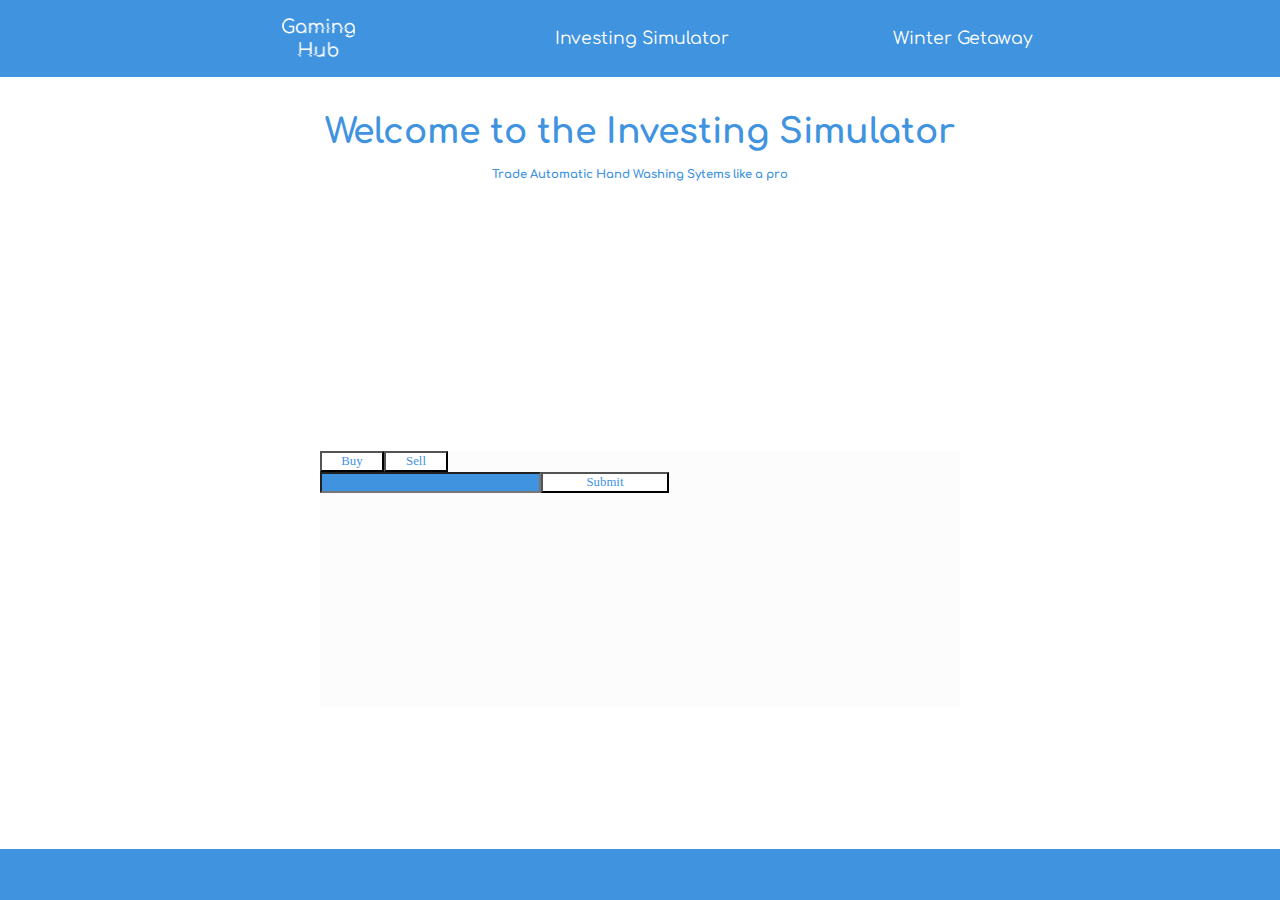
==== investing-Simulator.html @ 1e653fab "Improvements to investing-Simulator.html" ====
<!DOCTYPE html><html><head>
    <script src="p5.min.js"></script>
    
    <script src="p5.dom.min.js"></script>
    
    <script src="p5.sound.min.js"></script>
    
    <script src="p5.js"></script>
    
    <meta charset="utf-8">
    
    <meta name="viewport" content= "width=device-width, initial-scale=1.0">
    
    <link rel="stylesheet" type="text/css" href="//fonts.googleapis.com/css?family=Comfortaa" />
    
    <link rel="shortcut icon" type"image/x-icon" href="favicon.ico">
    
    <link rel="stylesheet" type="text/css" href="style.css">
  
  <style>
.header {
position: fixed; 
margin-left: auto;
margin-right: auto;
left: 0px;
right: 0px;
top: 0px; 
width: 100%;
height: 6vw; 
text-align: center;
z-index: 1000;
font-size: 1.35vw;
background-color: #3f93dfff;
}

.investingSimulatorHeaderText {
position: fixed; 
margin-left: auto;
margin-right: auto;
left: 11.75%;
right: 0px;
top: 0.9vw; 
width: 25%; 
height: auto; 
text-align: left;
z-index: 1005;
font-size: 1.35vw;
font-family: Comfortaa;
color: white;
}
    
.winterGetawayHeaderText {
position: fixed; 
margin-left: auto;
margin-right: auto;
left: 36.25%;
right: 0px;
top: 0.9vw; 
width: 25%; 
height: auto; 
text-align: right;
z-index: 1005;
font-size: 1.35vw;
font-family: Comfortaa;
color: white;
}
    
.websiteLogo {
position: fixed; 
margin-left: auto;
margin-right: auto;
z-index: 1005;
}
    
a:link, a:visited {
color: white;
text-decoration: none;
}

a:hover, a:active {
color: black;
text-decoration: none;
}
    
.investingSimulatorTitle {
position: absolute; 
margin-left: auto;
margin-right: auto;
left: 0px;
right: 0px;
top: 7vw; 
width: 100%; 
height: auto; 
text-align: center;
z-index: 1005;
font-size: 1.35vw;
font-family: Comfortaa;
color: #3f93dfff;
}

.investingSimulatorSubtitle {
position: absolute; 
margin-left: auto;
margin-right: auto;
left: 0px;
right: 0px;
top: 11vw; 
width: 100%; 
height: auto; 
text-align: center;
z-index: 1005;
font-size: 1.35vw;
font-family: Comfortaa;
color: #3f93dfff;
}
    
.footer {
position: fixed; 
margin-left: auto;
margin-right: auto;
left: 0px;
right: 0px;
bottom: 0px; 
width: 100%;
padding: 2vw; 
text-align: center;
z-index: 1000;
font-size: 1.35vw;
background-color: #3f93dfff;
}
    
    </style>
    
  </head>
  <body>
    
      <div class="header">
      </div>
    
      <div class="investingSimulatorHeaderText">
          <p><a href="investing-Simulator.html">Investing Simulator</p></a>
      </div>
    
      <div class="winterGetawayHeaderText">
          <p><a href="winter-Getaway.html">Winter Getaway</p></a>
      </div>

      <div class="websiteLogo">
           <p><a href="index.html">
           <img src='gaming-Hub-Logo.png' onmouseover="this.src='gaming-Hub-Logo-Inverted.png';" onmouseout="this.src='gaming-Hub-Logo.png';" alt="Gaming Hub Logo;" style="position: fixed; left: 22%; top: 1.4vw; width: 5.75vw; height: auto;">
               </a></p>
      </div>

      <div class="investingSimulatorTitle">
          <h1>Welcome to the Investing Simulator</h1>
      </div>

      <div class="investingSimulatorSubtitle">
          <h6>Trade Automatic Hand Washing Sytems like a pro</h6>
      </div>
      
      <script src="investing-Simulator/investing-Simulator-Sketch.js">
      </script>

      <div class="footer">
      </div>

</body></html>
---- style.css ----
html, body {
  margin: 0;
  padding: 0;
}
canvas {
  display: block;
}
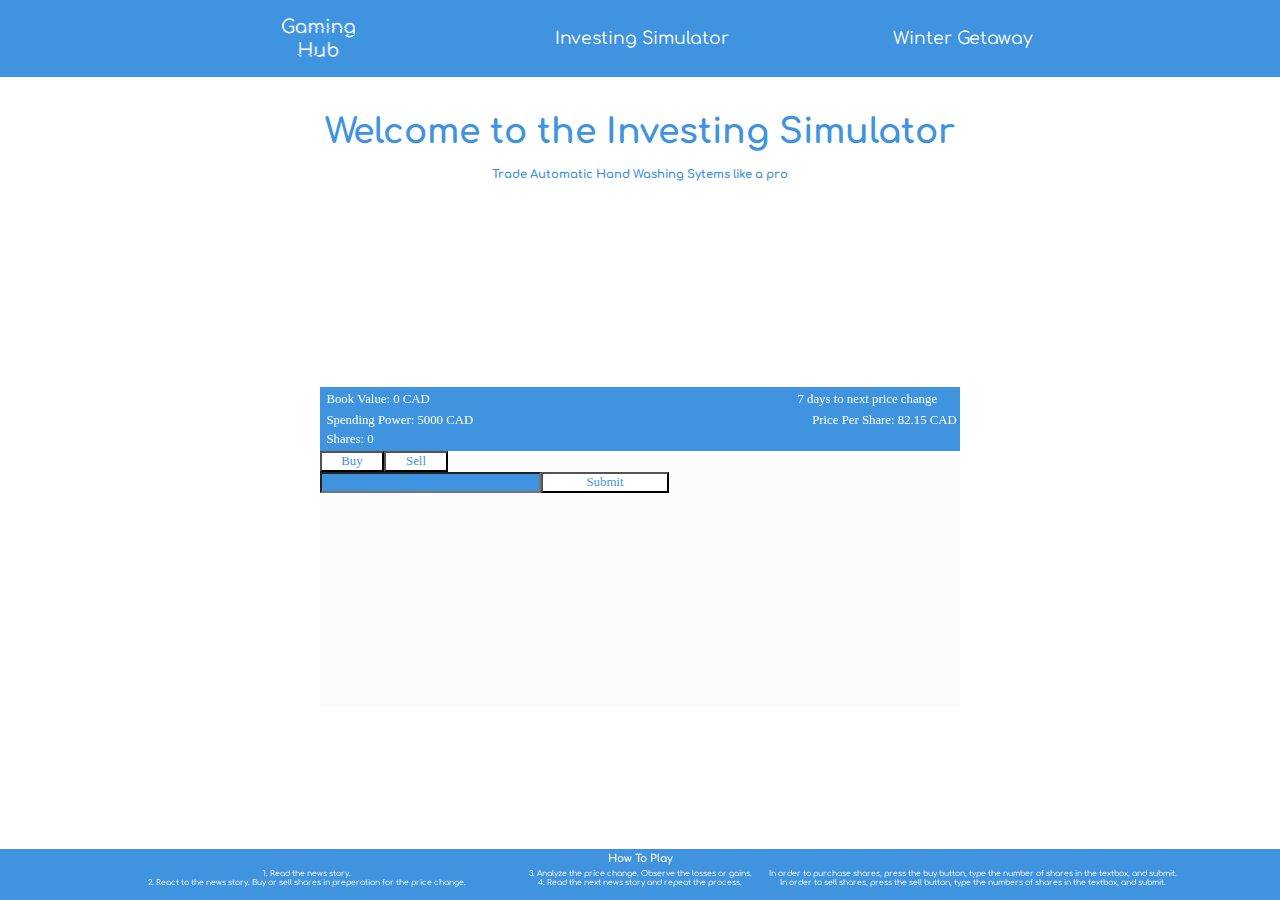
==== commit c443aedb: "Improvements to investing-Simulator.html" ====
--- a/investing-Simulator.html
+++ b/investing-Simulator.html
@@ -129,6 +129,114 @@
 font-size: 1.35vw;
 background-color: #3f93dfff;
 }
+      
+.howToPlayTextTitle {
+position: fixed;
+margin-left: auto;
+margin-right: auto;
+left: 0px;
+right: 0px;
+bottom: 0.75vw; 
+width: 100%;
+height: auto; 
+text-align: center;
+z-index: 1005;
+font-size: 1.25vw;
+font-family: Comfortaa;
+color: white;
+}
+    
+.howToPlayTextBody1 {
+position: fixed;
+margin-left: auto;
+margin-right: auto;
+left: -1%;
+bottom: 1.1vw; 
+width: 50%;
+height: auto; 
+text-align: center;
+z-index: 1005;
+font-size: 0.6vw;
+font-family: Comfortaa;
+color: white;
+}
+    
+.howToPlayTextBody2 {
+position: fixed;
+margin-left: auto;
+margin-right: auto;
+left: -1%;
+bottom: 0.45vw; 
+width: 50%;
+height: auto; 
+text-align: center;
+z-index:1005;
+font-size: 0.6vw;
+font-family: Comfortaa;
+color: white;
+}
+   
+.howToPlayTextBody3 {
+position: fixed;
+margin-left: auto;
+margin-right: auto;
+left: 0%;
+right: 0px;
+bottom: 1.1vw; 
+width: 100%;
+height: auto; 
+text-align: center;
+z-index:1005;
+font-size: 0.6vw;
+font-family: Comfortaa;
+color: white;
+}
+    
+.howToPlayTextBody4 {
+position: fixed;
+margin-left: auto;
+margin-right: auto;
+left: 0px;
+right: 0px;
+bottom: 0.45vw; 
+width: 100%;
+height: auto; 
+text-align: center;
+z-index: 1005;
+font-size: 0.6vw;
+font-family: Comfortaa;
+color: white;
+}
+    
+.howToPlayTextBody5 {
+position: fixed;
+margin-left: auto;
+margin-right: auto;
+right: -1%;
+bottom: 1.1vw; 
+width: 50%;
+height: auto; 
+text-align: center;
+z-index: 1005;
+font-size: 0.6vw;
+font-family: Comfortaa;
+color: white;
+}
+    
+.howToPlayTextBody6 {
+position: fixed;
+margin-left: auto;
+margin-right: auto;
+right: -1%;
+bottom: 0.45vw; 
+width: 50%;
+height: auto; 
+text-align: center;
+z-index: 1005;
+font-size: 0.6vw;
+font-family: Comfortaa;
+color: white;
+}
     
     </style>
     
@@ -166,4 +274,32 @@
       <div class="footer">
       </div>
 
+       <div class="howToPlayTextTitle">
+          <h6>How To Play</h6>
+      </div>
+
+      <div class="howToPlayTextBody1">
+          <p>1. Read the news story.</p>
+      </div>
+
+      <div class="howToPlayTextBody2">
+          <p>2. React to the news story. Buy or sell shares in preperation for the price change.</p>
+      </div>
+
+      <div class="howToPlayTextBody3">
+          <p>3. Analyze the price change. Observe the losses or gains.</p>
+      </div>
+
+      <div class="howToPlayTextBody4">
+          <p>4. Read the next news story and repeat the process.</p>
+      </div>
+
+      <div class="howToPlayTextBody5">
+          <p>In order to purchase shares, press the buy button, type the number of shares in the textbox, and submit.</p>
+      </div>
+                                   
+      <div class="howToPlayTextBody6">
+          <p>In order to sell shares, press the sell button, type the numbers of shares in the textbox, and submit.</p>
+      </div>
+
 </body></html>
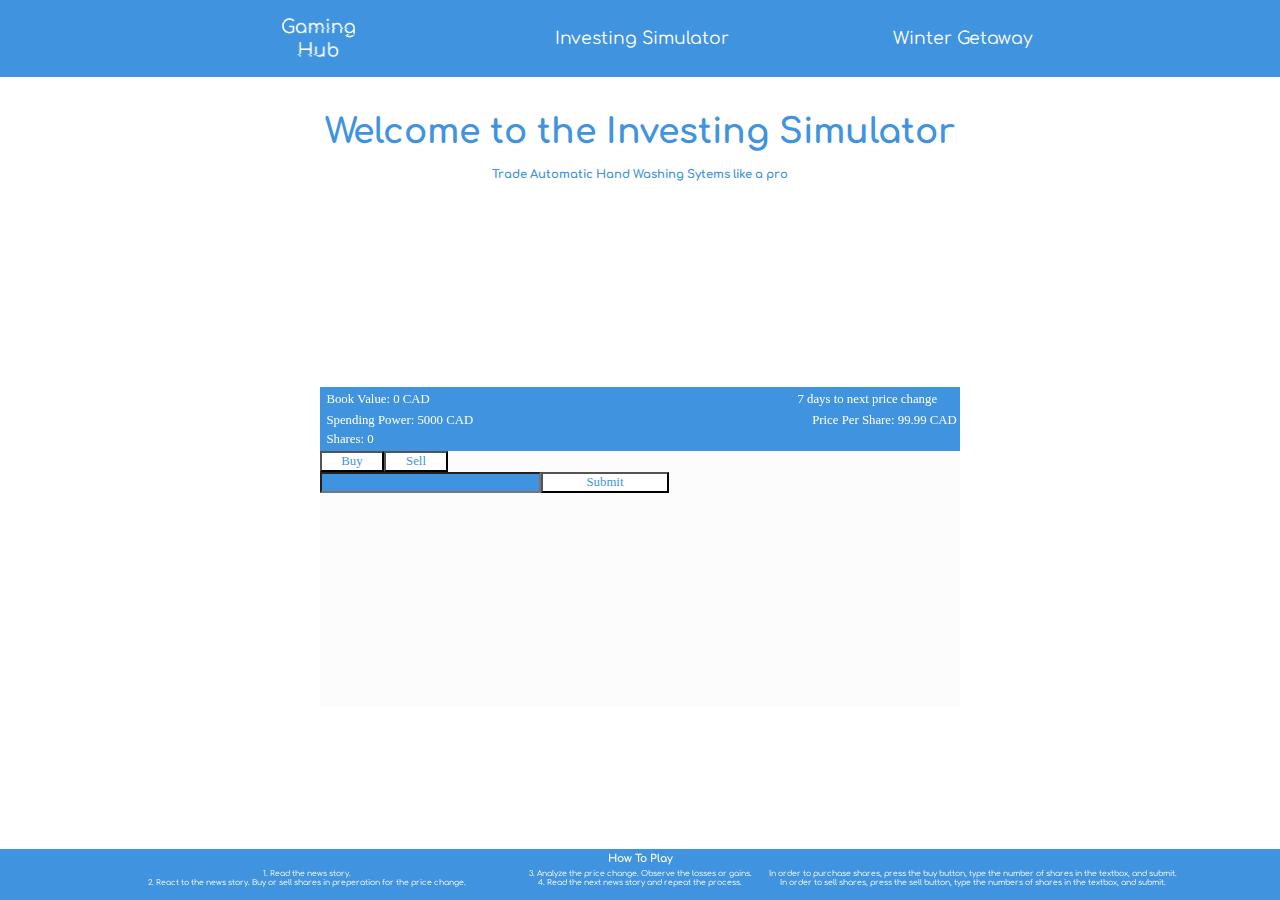
==== commit 68821787: "Adding tab title to investing-Simulator.html" ====
--- a/investing-Simulator.html
+++ b/investing-Simulator.html
@@ -17,6 +17,8 @@
     <link rel="shortcut icon" type"image/x-icon" href="favicon.ico">
     
     <link rel="stylesheet" type="text/css" href="style.css">
+    
+    <title>Investing Simulator | Gaming Hub</title>
   
   <style>
 .header {
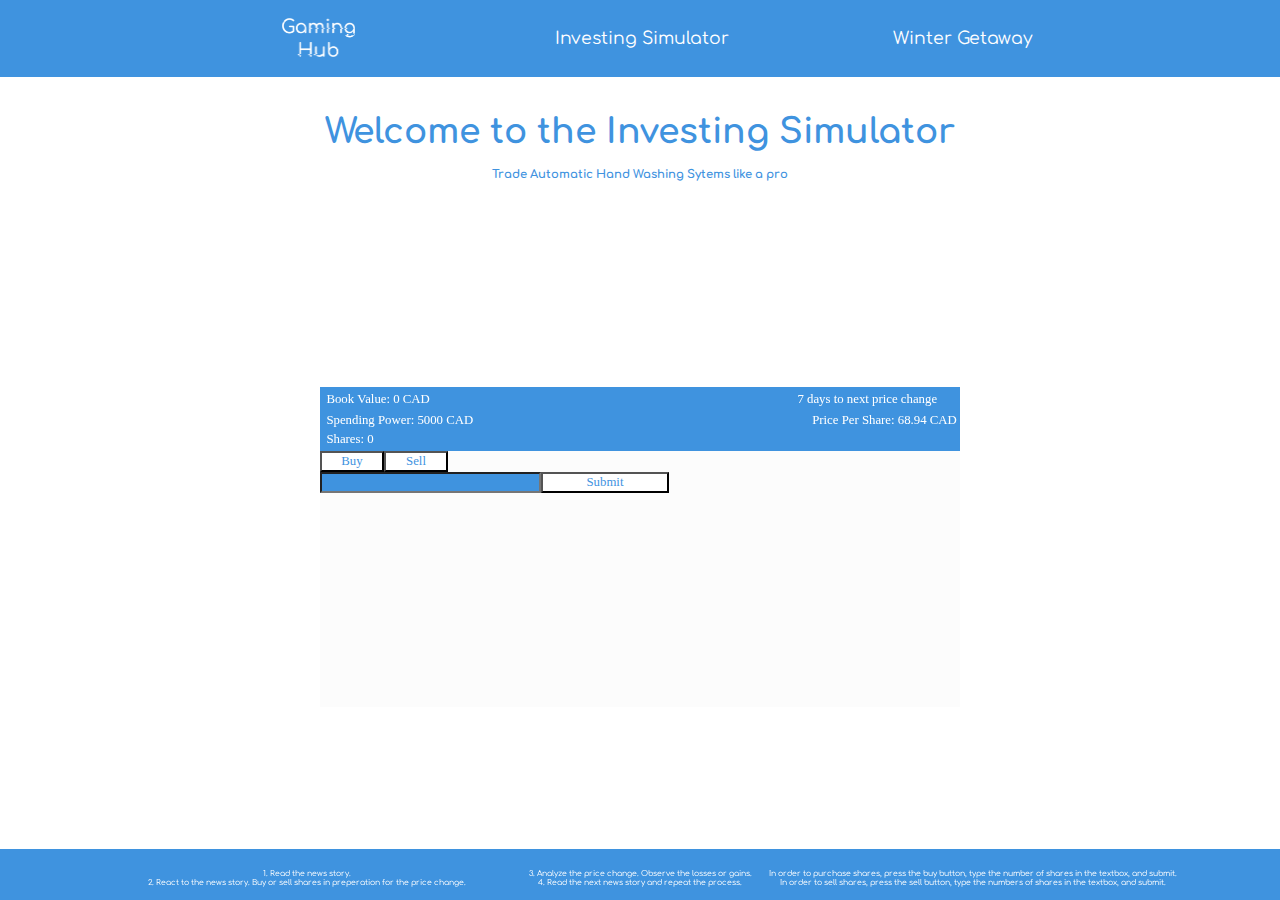
==== commit ed4f6149: "Adding comments to investing-Simulator.html" ====
--- a/investing-Simulator.html
+++ b/investing-Simulator.html
@@ -1,5 +1,8 @@
 
-<!DOCTYPE html><html><head>
+<!DOCTYPE html> <!-- Declaration telling the browser to expect an HTML document. -->
+<html>
+    <head>
+        <!-- Include the p5.js libraries -->
     <script src="p5.min.js"></script>
     
     <script src="p5.dom.min.js"></script>
@@ -11,16 +14,21 @@
     <meta charset="utf-8">
     
     <meta name="viewport" content= "width=device-width, initial-scale=1.0">
-    
+        
+        <!-- Include the comfortaa font -->
     <link rel="stylesheet" type="text/css" href="//fonts.googleapis.com/css?family=Comfortaa" />
-    
+        
+        <!-- Add the favicon -->
     <link rel="shortcut icon" type"image/x-icon" href="favicon.ico">
-    
+        
+        <!-- Add the CSS stylesheet -->
     <link rel="stylesheet" type="text/css" href="style.css">
-    
+        
+        <!-- Add the tab title -->
     <title>Investing Simulator | Gaming Hub</title>
   
   <style>
+      /* Create a class for the header */
 .header {
 position: fixed; 
 margin-left: auto;
@@ -36,6 +44,7 @@
 background-color: #3f93dfff;
 }
 
+       /* Create a class for the Investing Simulator text on the header */
 .investingSimulatorHeaderText {
 position: fixed; 
 margin-left: auto;
@@ -52,6 +61,7 @@
 color: white;
 }
     
+      /* Create a class for the Winter Getaway text on the header */
 .winterGetawayHeaderText {
 position: fixed; 
 margin-left: auto;
@@ -68,6 +78,7 @@
 color: white;
 }
     
+      /* Create a class for the website logo */
 .websiteLogo {
 position: fixed; 
 margin-left: auto;
@@ -75,16 +86,19 @@
 z-index: 1005;
 }
     
+      /* A link in the header and footer is white by default*/
 a:link, a:visited {
 color: white;
 text-decoration: none;
 }
 
+      /* A link is in the header and footer becomes black when hovered over */
 a:hover, a:active {
 color: black;
 text-decoration: none;
 }
-    
+      
+    /* Create a class for the Investing Simulator title */
 .investingSimulatorTitle {
 position: absolute; 
 margin-left: auto;
@@ -101,6 +115,7 @@
 color: #3f93dfff;
 }
 
+      /* Create a class for the Winter Getaway subtitle */
 .investingSimulatorSubtitle {
 position: absolute; 
 margin-left: auto;
@@ -116,7 +131,8 @@
 font-family: Comfortaa;
 color: #3f93dfff;
 }
-    
+
+      /* Create a class for the footer */
 .footer {
 position: fixed; 
 margin-left: auto;
@@ -132,6 +148,7 @@
 background-color: #3f93dfff;
 }
       
+      <* Create a class for the how to play text title */
 .howToPlayTextTitle {
 position: fixed;
 margin-left: auto;
@@ -148,6 +165,7 @@
 color: white;
 }
     
+      /* Create classes for the how to play text body */
 .howToPlayTextBody1 {
 position: fixed;
 margin-left: auto;
@@ -245,6 +263,7 @@
   </head>
   <body>
     
+      <!-- Add the Gaming Hub logo, Investing Simulator text, and the Winter Getaway text to the running header -->
       <div class="header">
       </div>
     
@@ -262,6 +281,7 @@
                </a></p>
       </div>
 
+       <!-- Add the Investing Simulator title and subtitle -->
       <div class="investingSimulatorTitle">
           <h1>Welcome to the Investing Simulator</h1>
       </div>
@@ -270,16 +290,20 @@
           <h6>Trade Automatic Hand Washing Sytems like a pro</h6>
       </div>
       
+       <!-- Add the JavaScript sketch -->
       <script src="investing-Simulator/investing-Simulator-Sketch.js">
       </script>
 
+      <!-- Add the footer -->
       <div class="footer">
       </div>
 
+       <!-- Add the how to play text title -->
        <div class="howToPlayTextTitle">
           <h6>How To Play</h6>
       </div>
 
+      <!-- Add how to play text body -->
       <div class="howToPlayTextBody1">
           <p>1. Read the news story.</p>
       </div>
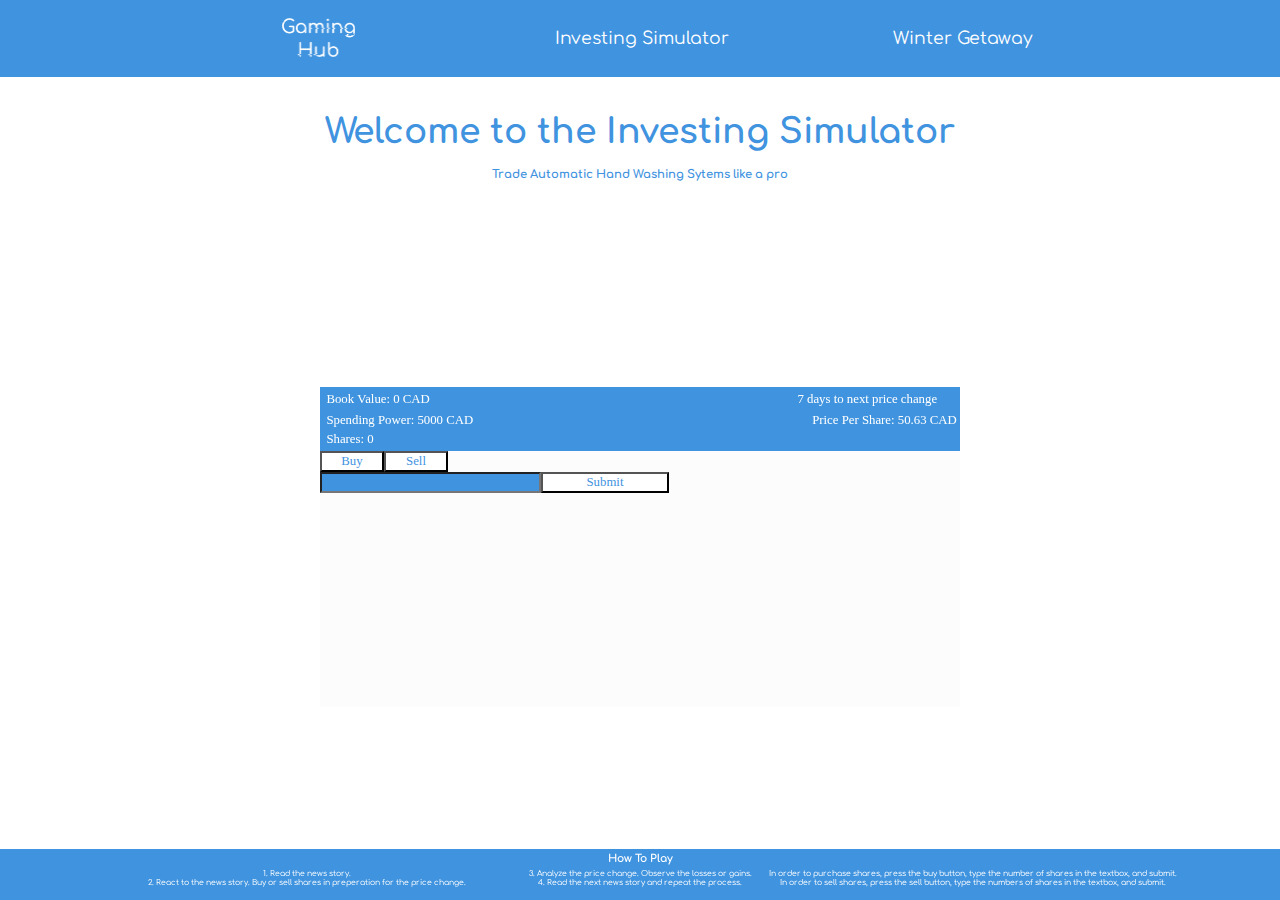
==== commit bafa542b: "Improvements to investing-Simulator.html" ====
--- a/investing-Simulator.html
+++ b/investing-Simulator.html
@@ -148,7 +148,7 @@
 background-color: #3f93dfff;
 }
       
-      <* Create a class for the how to play text title */
+      /* Create a class for the how to play text title */
 .howToPlayTextTitle {
 position: fixed;
 margin-left: auto;
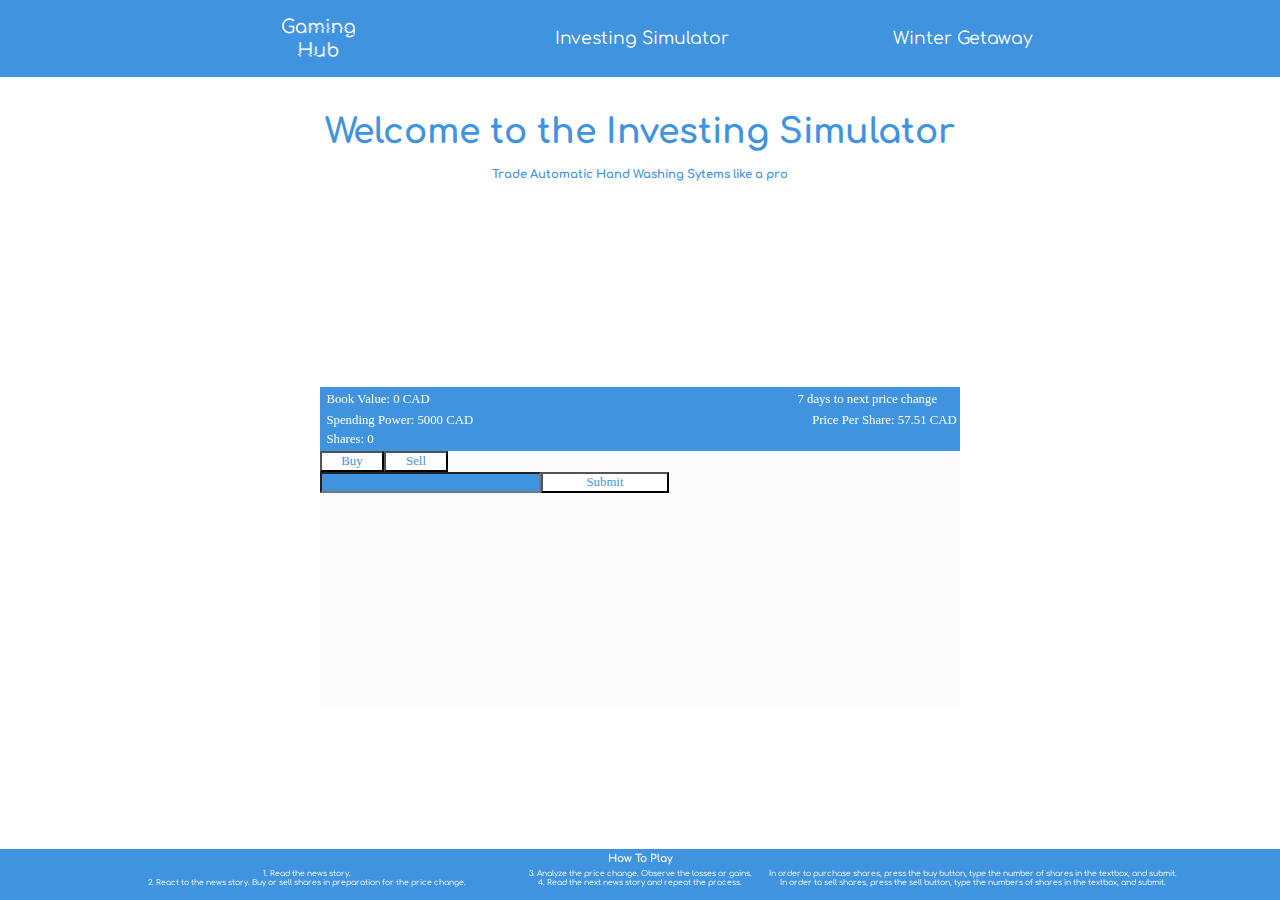
==== commit b96b72fb: "Improvements to investing-Simulator.html" ====
--- a/investing-Simulator.html
+++ b/investing-Simulator.html
@@ -309,7 +309,7 @@
       </div>
 
       <div class="howToPlayTextBody2">
-          <p>2. React to the news story. Buy or sell shares in preperation for the price change.</p>
+          <p>2. React to the news story. Buy or sell shares in preparation for the price change.</p>
       </div>
 
       <div class="howToPlayTextBody3">
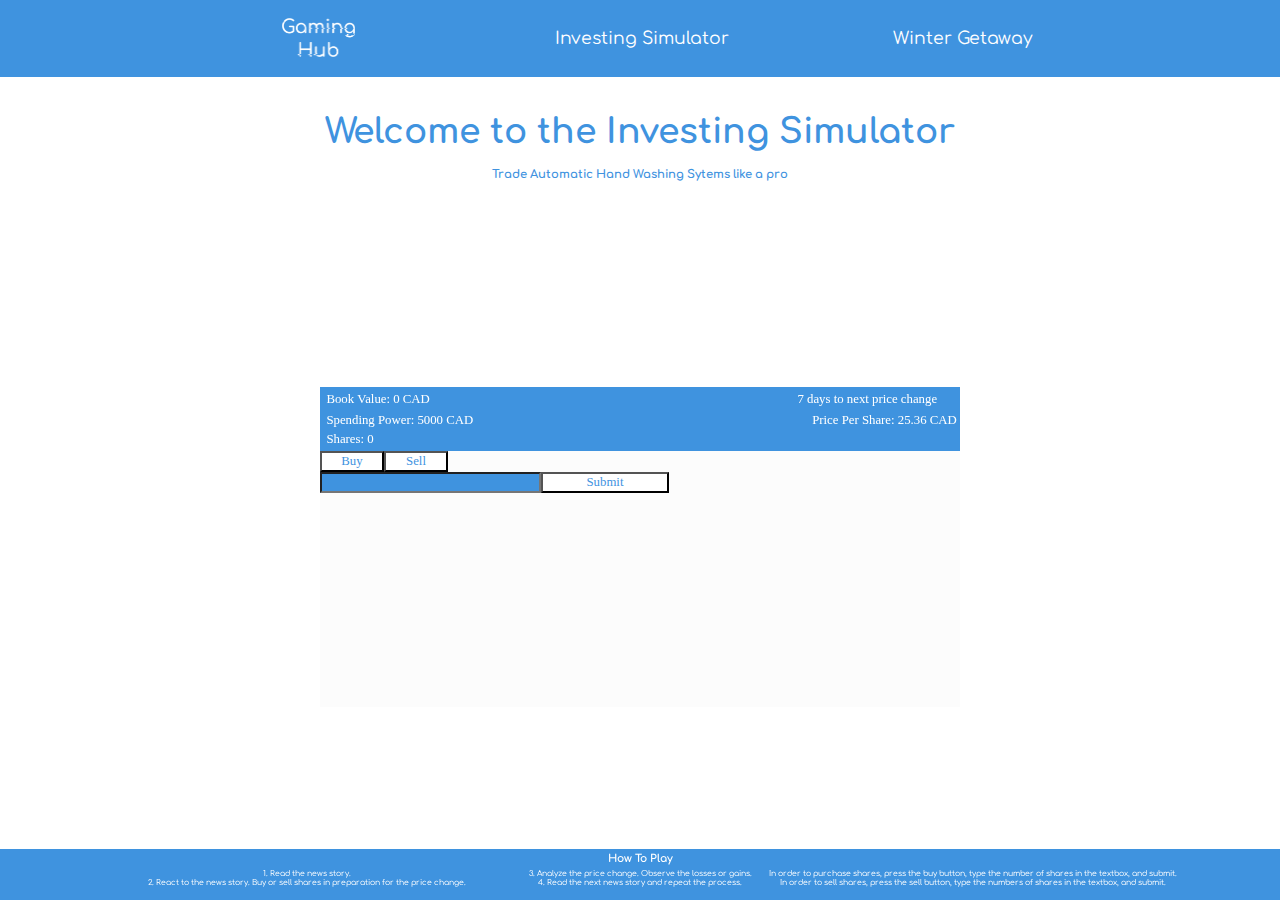
==== commit 71079f22: "Improvements to investing-Simulator.html" ====
--- a/investing-Simulator.html
+++ b/investing-Simulator.html
@@ -1,5 +1,5 @@
 
-<!DOCTYPE html> <!-- Declaration telling the browser to expect an HTML document. -->
+<!DOCTYPE html> <!-- Declaration telling the browser to expect an HTML document -->
 <html>
     <head>
         <!-- Include the p5.js libraries -->
@@ -12,10 +12,11 @@
     <script src="p5.js"></script>
     
     <meta charset="utf-8">
-    
+        
+    <!-- Add to make the website responsive to the width of the viewport -->
     <meta name="viewport" content= "width=device-width, initial-scale=1.0">
         
-        <!-- Include the comfortaa font -->
+        <!-- Include the Comfortaa font -->
     <link rel="stylesheet" type="text/css" href="//fonts.googleapis.com/css?family=Comfortaa" />
         
         <!-- Add the favicon -->
@@ -86,13 +87,13 @@
 z-index: 1005;
 }
     
-      /* A link in the header and footer is white by default*/
+      /* A link in the header and footer is white by default */
 a:link, a:visited {
 color: white;
 text-decoration: none;
 }
 
-      /* A link is in the header and footer becomes black when hovered over */
+      /* A link in the header and footer becomes black when hovered over */
 a:hover, a:active {
 color: black;
 text-decoration: none;
@@ -115,7 +116,7 @@
 color: #3f93dfff;
 }
 
-      /* Create a class for the Winter Getaway subtitle */
+      /* Create a class for the Investing Simulator subtitle */
 .investingSimulatorSubtitle {
 position: absolute; 
 margin-left: auto;
@@ -275,6 +276,7 @@
           <p><a href="winter-Getaway.html">Winter Getaway</p></a>
       </div>
 
+      <!-- When the Gaming Hub logo is not hovered over, the logo will be white. When the Gaming Hub logo is hovered over, the logo will be black -->
       <div class="websiteLogo">
            <p><a href="index.html">
            <img src='gaming-Hub-Logo.png' onmouseover="this.src='gaming-Hub-Logo-Inverted.png';" onmouseout="this.src='gaming-Hub-Logo.png';" alt="Gaming Hub Logo;" style="position: fixed; left: 22%; top: 1.4vw; width: 5.75vw; height: auto;">
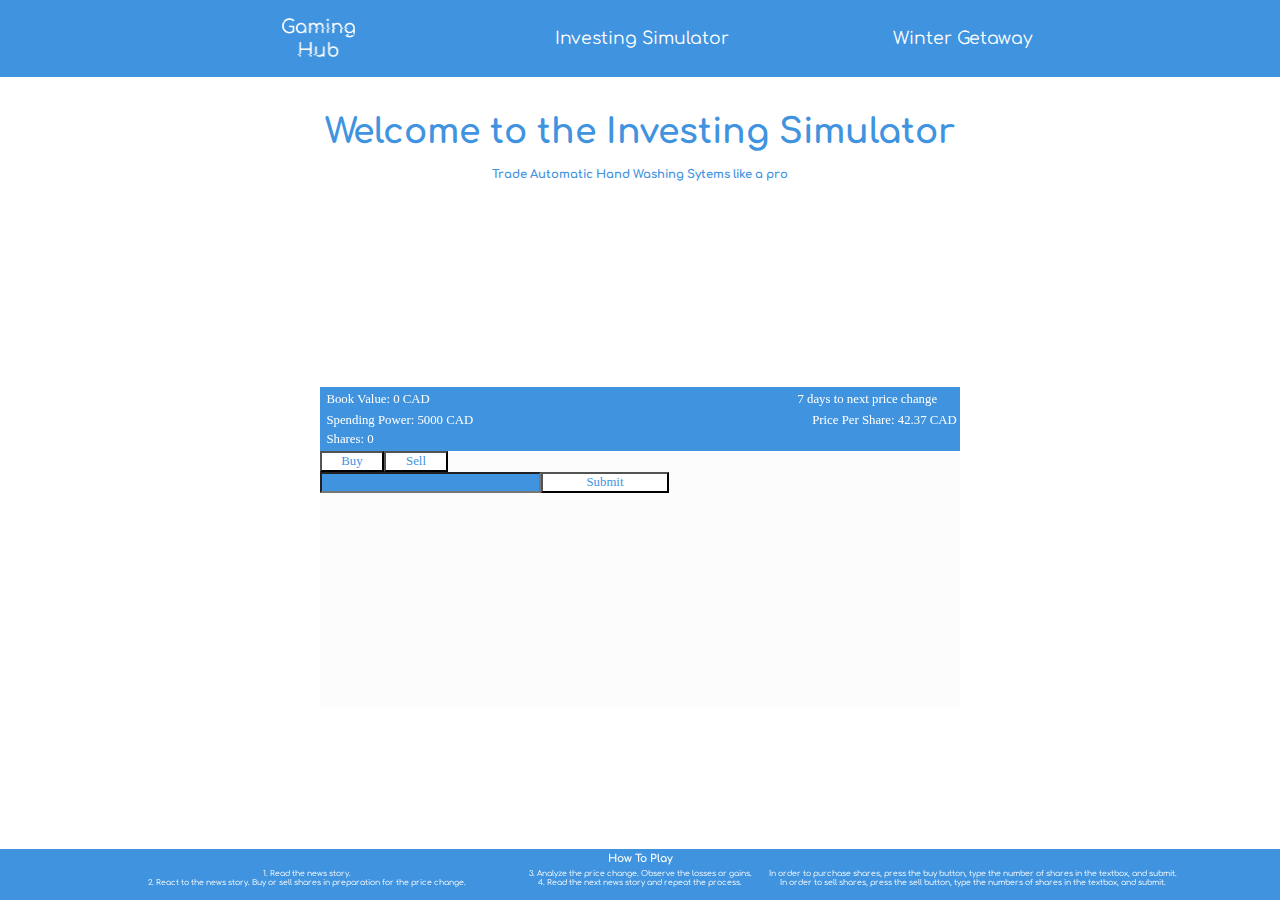
==== commit b791cbf9: "Improvements to investing-Simulator.html" ====
--- a/investing-Simulator.html
+++ b/investing-Simulator.html
@@ -45,7 +45,7 @@
 background-color: #3f93dfff;
 }
 
-       /* Create a class for the Investing Simulator text on the header */
+     /* Create a class for the Investing Simulator text on the header */
 .investingSimulatorHeaderText {
 position: fixed; 
 margin-left: auto;
